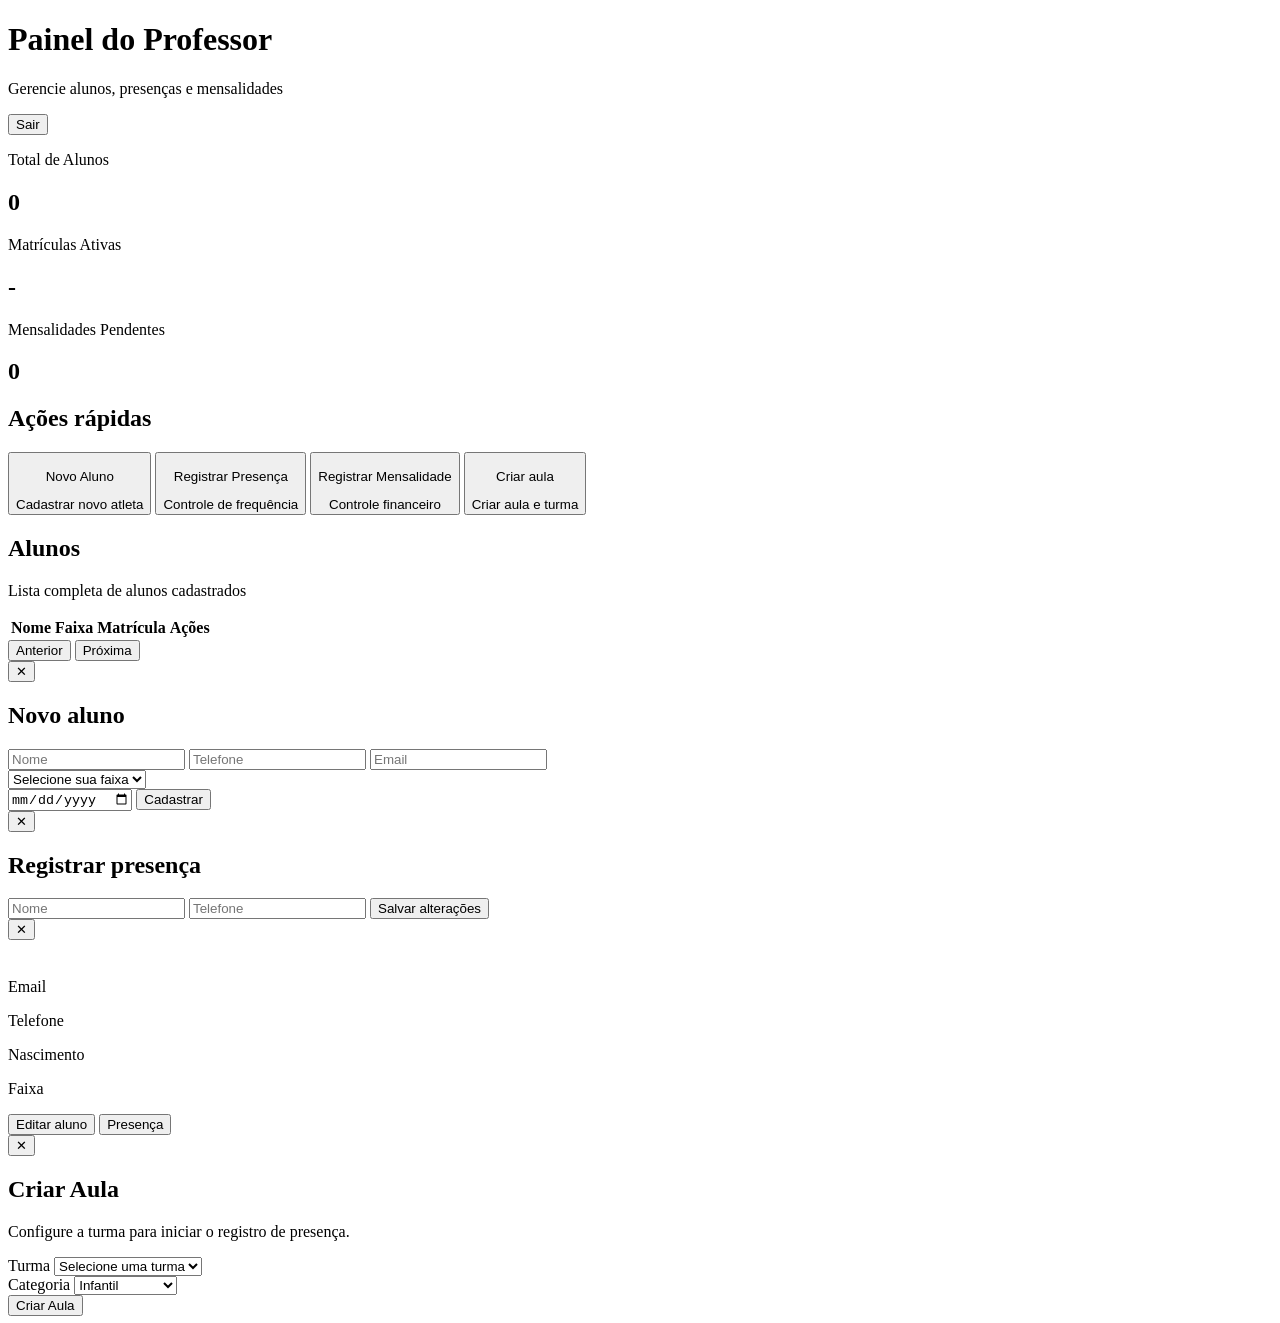
==== dashboard-professor.html @ 78c90f37 "feat: tela de atualização do cadastro do aluno" ====
<!DOCTYPE html>
<html lang="pt-BR">

<head>
  <meta charset="UTF-8" />
  <meta name="viewport" content="width=device-width, initial-scale=1.0" />
  <title>Painel do Professor</title>
  <link rel="icon" type="image/x-icon" href="./assets/images/icons/favicon.ico">

  <script src="https://cdn.tailwindcss.com"></script>
</head>

<body class="bg-slate-950 text-white min-h-screen">

  <!-- Background Effects -->
  <div class="fixed inset-0 -z-10 overflow-hidden">
    <div class="absolute top-0 left-0 w-96 h-96 bg-blue-500/10 blur-3xl rounded-full"></div>
    <div class="absolute bottom-0 right-0 w-96 h-96 bg-purple-500/10 blur-3xl rounded-full"></div>
  </div>

  <!-- Header -->
  <header class="sticky top-0 z-50 backdrop-blur-xl bg-slate-950/80 border-b border-slate-800">

    <div class="max-w-7xl mx-auto px-6 py-5 flex items-center justify-between">

      <div>
        <h1 class="text-3xl font-bold">
          Painel do Professor
        </h1>

        <p class="text-slate-400 text-sm mt-1">
          Gerencie alunos, presenças e mensalidades
        </p>
      </div>

      <button id="btnLogout" class="flex items-center gap-2 bg-red-500/15 border border-red-500/20 text-red-400 px-4 py-2 rounded-xl hover:bg-red-500/25 transition-all duration-300">

        Sair
      </button>

    </div>

  </header>

  <main class="max-w-7xl mx-auto p-6">

    <!-- Estatísticas -->
    <div class="grid grid-cols-1 md:grid-cols-3 gap-6 mb-8">

      <div class="bg-slate-900/70 backdrop-blur-xl border border-slate-800 rounded-3xl p-6 hover:border-blue-500/40 transition-all duration-300">

        <p class="text-slate-400 text-sm uppercase tracking-wider">
          Total de Alunos
        </p>

        <h2 id="totalAlunos" class="text-5xl font-bold mt-3">
          0
        </h2>

      </div>

      <div class="bg-slate-900/70 backdrop-blur-xl border border-slate-800 rounded-3xl p-6 hover:border-green-500/40 transition-all duration-300">

        <p class="text-slate-400 text-sm uppercase tracking-wider">
          Matrículas Ativas
        </p>

        <h2 id="matriculasAtivas" class="text-5xl font-bold text-green-400 mt-3">
          -
        </h2>

      </div>

      <div class="bg-slate-900/70 backdrop-blur-xl border border-slate-800 rounded-3xl p-6 hover:border-yellow-500/40 transition-all duration-300">

        <p class="text-slate-400 text-sm uppercase tracking-wider">
          Mensalidades Pendentes
        </p>

        <h2 id="mensalidadesPendentes" class="text-5xl font-bold text-yellow-400 mt-3">
          0
        </h2>

      </div>

    </div>

    <!-- Ações -->
    <section class="bg-slate-900/70 backdrop-blur-xl border border-slate-800 rounded-3xl p-6 mb-8">

      <h2 class="text-lg font-semibold mb-5">
        Ações rápidas
      </h2>

      <div class="grid grid-cols-1 md:grid-cols-3 gap-4">

        <button id="btnNovoAluno" class="group bg-gradient-to-r from-blue-600 to-blue-700 rounded-2xl p-5 hover:scale-[1.02] transition-all duration-300">

          <div class="text-left">
            <p class="font-semibold text-lg">
              Novo Aluno
            </p>

            <span class="text-blue-100 text-sm">
              Cadastrar novo atleta
            </span>
          </div>

        </button>

        <button id="btnPresenca" class="group bg-gradient-to-r from-green-600 to-green-700 rounded-2xl p-5 hover:scale-[1.02] transition-all duration-300">

          <div class="text-left">
            <p class="font-semibold text-lg">
              Registrar Presença
            </p>

            <span class="text-green-100 text-sm">
              Controle de frequência
            </span>
          </div>

        </button>

        <button id="btnMensalidade" class="group bg-gradient-to-r from-yellow-500 to-amber-600 rounded-2xl p-5 hover:scale-[1.02] transition-all duration-300">

          <div class="text-left">
            <p class="font-semibold text-lg">
              Registrar Mensalidade
            </p>

            <span class="text-yellow-100 text-sm">
              Controle financeiro
            </span>
          </div>

        </button>
        <!--Criar aula-->
        <button id="btnCriaAula" class="group bg-gradient-to-r from-red-800 to-amber-600 rounded-2xl p-5 hover:scale-[1.02] transition-all duration-300">

          <div class="text-left">
            <p class="font-semibold text-lg">
              Criar aula
            </p>

            <span class="text-yellow-100 text-sm">
              Criar aula e turma
            </span>
          </div>

        </button>

      </div>

    </section>

    <!-- Tabela -->
    <section class="bg-slate-900/70 backdrop-blur-xl border border-slate-800 rounded-3xl overflow-hidden">

      <div class="p-6 border-b border-slate-800">

        <h2 class="text-xl font-bold">
          Alunos
        </h2>

        <p class="text-slate-400 text-sm mt-1">
          Lista completa de alunos cadastrados
        </p>

      </div>

      <div class="overflow-x-auto">

        <table class="w-full">

          <thead class="bg-slate-800/50">

            <tr class="text-slate-400 text-sm">

              <th class="text-left px-6 py-4">
                Nome
              </th>

              <th class="text-left px-6 py-4">
                Faixa
              </th>

              <th class="text-left px-6 py-4">
                Matrícula
              </th>

              <th class="text-left px-6 py-4">
                Ações
              </th>

            </tr>

          </thead>

          <tbody id="listaAlunos" class="divide-y divide-slate-800">

            <!-- Renderizado via JS -->

          </tbody>

        </table>

      </div>
      <!--Botao paginação-->
      <div class="flex items-center gap-2 mt-4">
        <button id="btnAnterior">
          Anterior
        </button>
        <span id="infoPagina"></span>
        <button id="btnProxima">
          Próxima
        </button>
      </div>
    </section>
    <!-- Modal Novo aluno -->
    <div id="modalAluno" class="hidden fixed inset-0 bg-black/60 flex items-center justify-center z-50">

      <div class="bg-slate-800 w-full max-w-md rounded-2xl p-6 relative">

        <!-- fechar -->
        <button id="fecharModal" class="absolute top-3 right-3 text-slate-400 hover:text-white text-xl">
          ✕
        </button>

        <h2 class="text-xl font-bold mb-4">
          Novo aluno
        </h2>

        <form id="formNovoAluno" class="space-y-3">

          <input id="nome" type="text" name="nome" class="w-full p-3 rounded bg-slate-900 text-white" placeholder="Nome" />

          <input id="celular" type="tel" name="celular" class="w-full p-3 rounded bg-slate-900 text-white" placeholder="Telefone" />

          <input id="email" type="email" name="email" class="w-full p-3 rounded bg-slate-900 text-white" placeholder="Email" />
          <div>
            <select name="faixa" id="faixa" class="w-full p-3 rounded bg-slate-900 text-white">
              <option value="">Selecione sua faixa</option>
              <option value="branca">Branca</option>
              <option value="azul">Azul</option>
              <option value="roxa">Roxa</option>
              <option value="marrom">Marrom</option>
              <option value="preta">Preta</option>
            </select>
          </div>
          <input type="date" id="dataNasc" name="dataNasc" class="w-full p-3 rounded bg-slate-900 text-white" placeholder="Data de nascimento" />

          <button type="submit" class="w-full bg-blue-600 hover:bg-blue-700 p-3 rounded font-semibold">
            Cadastrar
          </button>

        </form>

      </div>
    </div>
    <!-- Modal Registrar presença -->
    <div id="modalRegistrarPresenca" class="hidden fixed inset-0 bg-black/60 flex items-center justify-center z-50">

      <div class="bg-slate-800 w-full max-w-md rounded-2xl p-6 relative">

        <!-- fechar -->
        <button id="fecharModalPresenca" class="absolute top-3 right-3 text-slate-400 hover:text-white text-xl">
          ✕
        </button>

        <h2 class="text-xl font-bold mb-4">
          Registrar presença
        </h2>

        <form id="formPerfil" class="space-y-3">

          <input id="nome" type="text" class="w-full p-3 rounded bg-slate-900 text-white" placeholder="Nome" />

          <input id="telefone" type="text" class="w-full p-3 rounded bg-slate-900 text-white" placeholder="Telefone" />

          <button type="submit" id="btn-presenca" class="w-full bg-blue-600 hover:bg-blue-700 p-3 rounded font-semibold">
            Salvar alterações
          </button>

        </form>

      </div>
    </div>
    <!-- Modal ficha aluno -->
    <div id="modalFichaAluno" class="hidden fixed inset-0 bg-black/60 backdrop-blur-sm items-center justify-center z-50">


      <div class="bg-slate-900 border border-slate-800 
  w-full max-w-md rounded-3xl p-6 shadow-2xl relative">


        <!-- fechar -->
        <button id="fecharModalFichaAluno" class="absolute top-4 right-4
    text-slate-400 hover:text-white
    text-xl transition">

          ✕

        </button>


        <!-- Cabeçalho -->
        <div class="text-center">


          <img id="fichaFoto" class="w-28 h-28 rounded-full mx-auto
      object-cover border-4 border-blue-500/30
      shadow-lg" src="">


          <h2 id="fichaNome" class="text-2xl font-bold mt-4">
          </h2>


          <span id="fichaStatus" class="inline-block mt-2
      px-3 py-1 rounded-full
      text-sm bg-green-500/20
      text-green-400">

          </span>


        </div>


        <!-- Dados -->
        <div class="mt-6 space-y-3">


          <div class="bg-slate-800/50 p-3 rounded-xl">

            <p class="text-slate-400 text-sm">
              Email
            </p>

            <p id="fichaEmail" class="font-medium">
            </p>

          </div>



          <div class="bg-slate-800/50 p-3 rounded-xl">

            <p class="text-slate-400 text-sm">
              Telefone
            </p>

            <p id="fichaTelefone" class="font-medium">
            </p>

          </div>



          <div class="grid grid-cols-2 gap-3">


            <div class="bg-slate-800/50 p-3 rounded-xl">

              <p class="text-slate-400 text-sm">
                Nascimento
              </p>

              <p id="fichaNascimento" class="font-medium">
              </p>

            </div>



            <div class="bg-slate-800/50 p-3 rounded-xl">

              <p class="text-slate-400 text-sm">
                Faixa
              </p>

              <p id="fichaFaixa" class="font-medium capitalize">
              </p>

            </div>


          </div>


        </div>



        <!-- Ações -->
        <div class="mt-6 grid grid-cols-2 gap-3">


          <button id="btnEditarFichaAluno" class="
      bg-blue-600
      hover:bg-blue-700
      p-3
      rounded-xl
      font-semibold
      transition">Editar aluno
          </button>
          <button id="btnRegistrarPresencaAluno" class="
      bg-green-600
      hover:bg-green-700
      p-3
      rounded-xl
      font-semibold
      transition">Presença
          </button>
        </div>
      </div>
    </div>

    <!-- Modal Cria aula -->
    <div id="modalCriaAula" class="hidden fixed inset-0 bg-black/60 flex items-center justify-center z-50">

      <div class="bg-slate-800 w-full max-w-md rounded-2xl p-6 relative">

        <!-- fechar -->
        <button id="fecharModalCriaAula" class="absolute top-3 right-3 text-slate-400 hover:text-white text-xl">
          ✕
        </button>

        <h2 class="text-2xl font-bold mb-1">
          Criar Aula
        </h2>
        <p class="text-slate-400 text-sm mb-6">
          Configure a turma para iniciar o registro de presença.
        </p>

        <form id="criar-aula" class="space-y-5">

          <div>
            <label for="turmaId" class="block text-sm font-medium text-slate-300 mb-2">Turma</label>
            <select id="turmaId" class="w-full p-3 rounded-xl
             bg-slate-900
             border border-slate-700
             text-white
             focus:outline-none
             focus:ring-2
             focus:ring-blue-500
             focus:border-blue-500
             transition" required>
              <option value="">Selecione uma turma</option>
            </select>
          </div>

          <div>
            <label for="tipoAula" class="block text-sm font-medium text-slate-300 mb-2">Categoria</label>
            <select id="tipoAula" class="w-full p-3 rounded-xl
             bg-slate-900
             border border-slate-700
             text-white
             focus:outline-none
             focus:ring-2
             focus:ring-blue-500
             focus:border-blue-500
             transition">
              <option value="infantil">Infantil</option>
              <option value="adolescentes">Adolescentes</option>
              <option value="femenino">Femenino</option>
              <option value="adulto">Adulto</option>
              <option value="experimental">Experimental</option>
            </select>
          </div>

          <button type="submit" id="btnSalvarCriaAula" class="w-full
           bg-gradient-to-r
           from-blue-600
           to-blue-700
           hover:from-blue-500
           hover:to-blue-600
           p-3
           rounded-xl
           font-semibold
           shadow-lg
           transition-all
           duration-300
           hover:scale-[1.02]">

            Criar Aula

          </button>


        </form>

      </div>

  </main>
  <script src="https://cdn.jsdelivr.net/npm/@supabase/supabase-js"></script>
  <script type="module" src="./assets/js/pages/dashboardProfessor.js"></script>

</body>

</html>
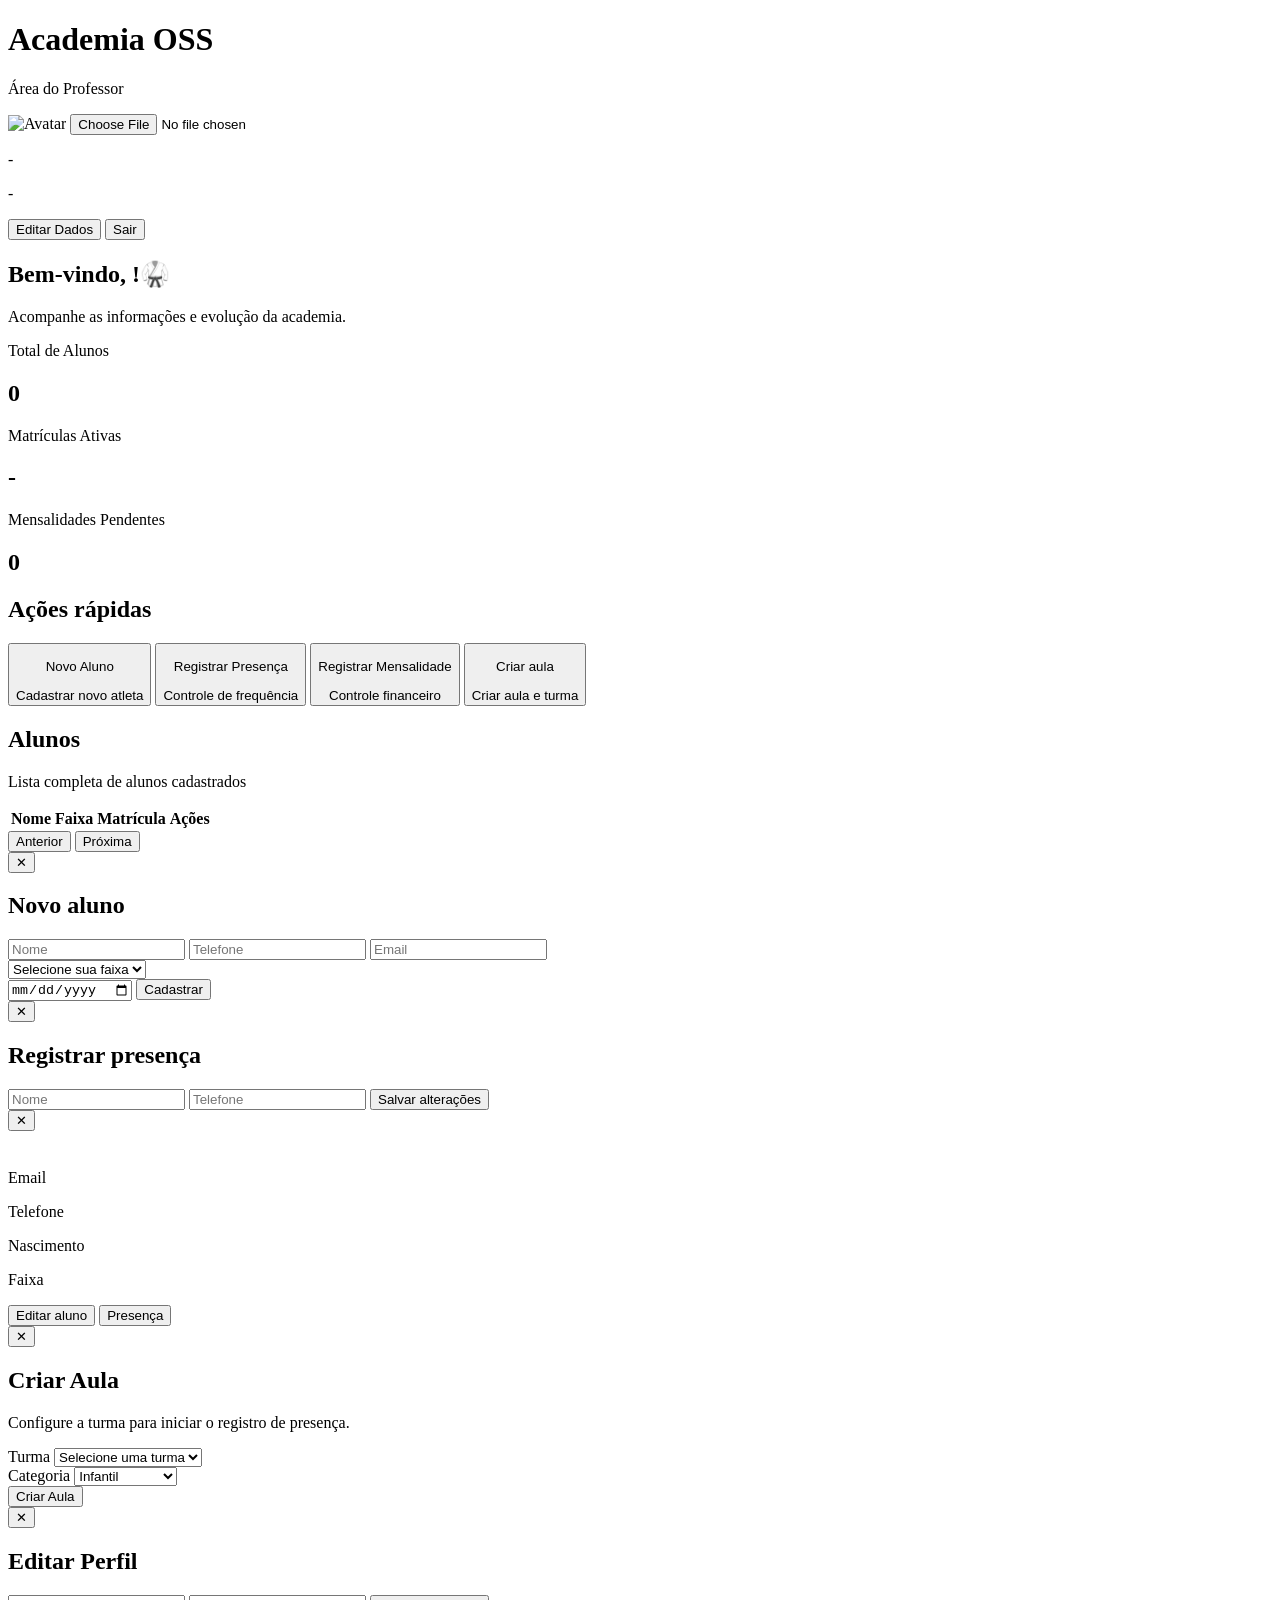
==== commit dee431b7: "feat: permite dados e perfil do professor" ====
--- a/dashboard-professor.html
+++ b/dashboard-professor.html
@@ -21,29 +21,73 @@
   <!-- Header -->
   <header class="sticky top-0 z-50 backdrop-blur-xl bg-slate-950/80 border-b border-slate-800">
 
-    <div class="max-w-7xl mx-auto px-6 py-5 flex items-center justify-between">
-
+    <div class="max-w-7xl mx-auto px-4 md:px-6 h-20 flex items-center justify-between">
+
+      <!-- Logo -->
       <div>
-        <h1 class="text-3xl font-bold">
-          Painel do Professor
+        <h1 class="text-2xl font-bold text-white">
+          Academia OSS
         </h1>
 
-        <p class="text-slate-400 text-sm mt-1">
-          Gerencie alunos, presenças e mensalidades
+        <p class="text-sm text-slate-400">
+          Área do Professor
         </p>
       </div>
 
-      <button id="btnLogout" class="flex items-center gap-2 bg-red-500/15 border border-red-500/20 text-red-400 px-4 py-2 rounded-xl hover:bg-red-500/25 transition-all duration-300">
-
-        Sair
-      </button>
+      <!-- Usuário -->
+      <div class="flex items-center gap-3">
+
+        <!-- Avatar -->
+        <img id="avatarUsuario" src="https://ui-avatars.com/api/?name=Aluno" alt="Avatar" class="w-11 h-11 rounded-full object-cover border-2 border-blue-500 cursor-pointer">
+        <input type="file" id="avatarInput" accept="image/*" class="hidden">
+
+        <!-- Informações -->
+        <div class="hidden sm:block">
+
+          <p id="nomeUsuario" class="text-white font-medium">
+            -
+          </p>
+
+          <p id="emailUsuario" class="text-xs text-slate-400">
+            -
+          </p>
+
+        </div>
+
+        <!-- Botões -->
+        <div class="flex gap-2">
+
+          <button id="btnEditar" class="bg-blue-600 hover:bg-blue-700 px-4 py-2 rounded-lg text-sm font-medium transition">
+
+            Editar Dados
+
+          </button>
+
+          <button id="btnLogout" class="bg-slate-700 hover:bg-red-600 px-4 py-2 rounded-lg text-sm font-medium transition">
+
+            Sair
+
+          </button>
+
+        </div>
+
+      </div>
 
     </div>
 
   </header>
 
   <main class="max-w-7xl mx-auto p-6">
-
+    <!-- Saudação -->
+    <div class="mb-8">
+      <h2 class="text-3xl font-bold">
+        Bem-vindo, <span id="nomeSaudacao"></span>!🥋
+      </h2>
+
+      <p class="text-slate-400 mt-2">
+        Acompanhe as informações e evolução da academia.
+      </p>
+    </div>
     <!-- Estatísticas -->
     <div class="grid grid-cols-1 md:grid-cols-3 gap-6 mb-8">
 
@@ -494,9 +538,40 @@
       </div>
 
   </main>
+  <!-- Modal Editar Perfil -->
+  <div id="modalPerfil" class="hidden fixed inset-0 bg-black/60 flex items-center justify-center z-50">
+
+    <div class="bg-slate-800 w-full max-w-md rounded-2xl p-6 relative">
+
+      <!-- fechar -->
+      <button id="fecharModal" class="absolute top-3 right-3 text-slate-400 hover:text-white text-xl">
+        ✕
+      </button>
+
+      <h2 class="text-xl font-bold mb-4">
+        Editar Perfil
+      </h2>
+
+      <form id="formPerfil" class="space-y-3">
+
+        <input id="nome" type="text" class="w-full p-3 rounded bg-slate-900 text-white" placeholder="Nome" />
+
+        <input id="telefone" type="text" class="w-full p-3 rounded bg-slate-900 text-white" placeholder="Telefone" />
+
+        <button type="submit" class="w-full bg-blue-600 hover:bg-blue-700 p-3 rounded font-semibold">
+          Salvar alterações
+        </button>
+
+      </form>
+
+    </div>
+  </div>
+
+  <div id="toast-container" class="fixed top-5 right-5 z-50 space-y-3"></div>
   <script src="https://cdn.jsdelivr.net/npm/@supabase/supabase-js"></script>
   <script type="module" src="./assets/js/pages/dashboardProfessor.js"></script>
 
+
 </body>
 
 </html>
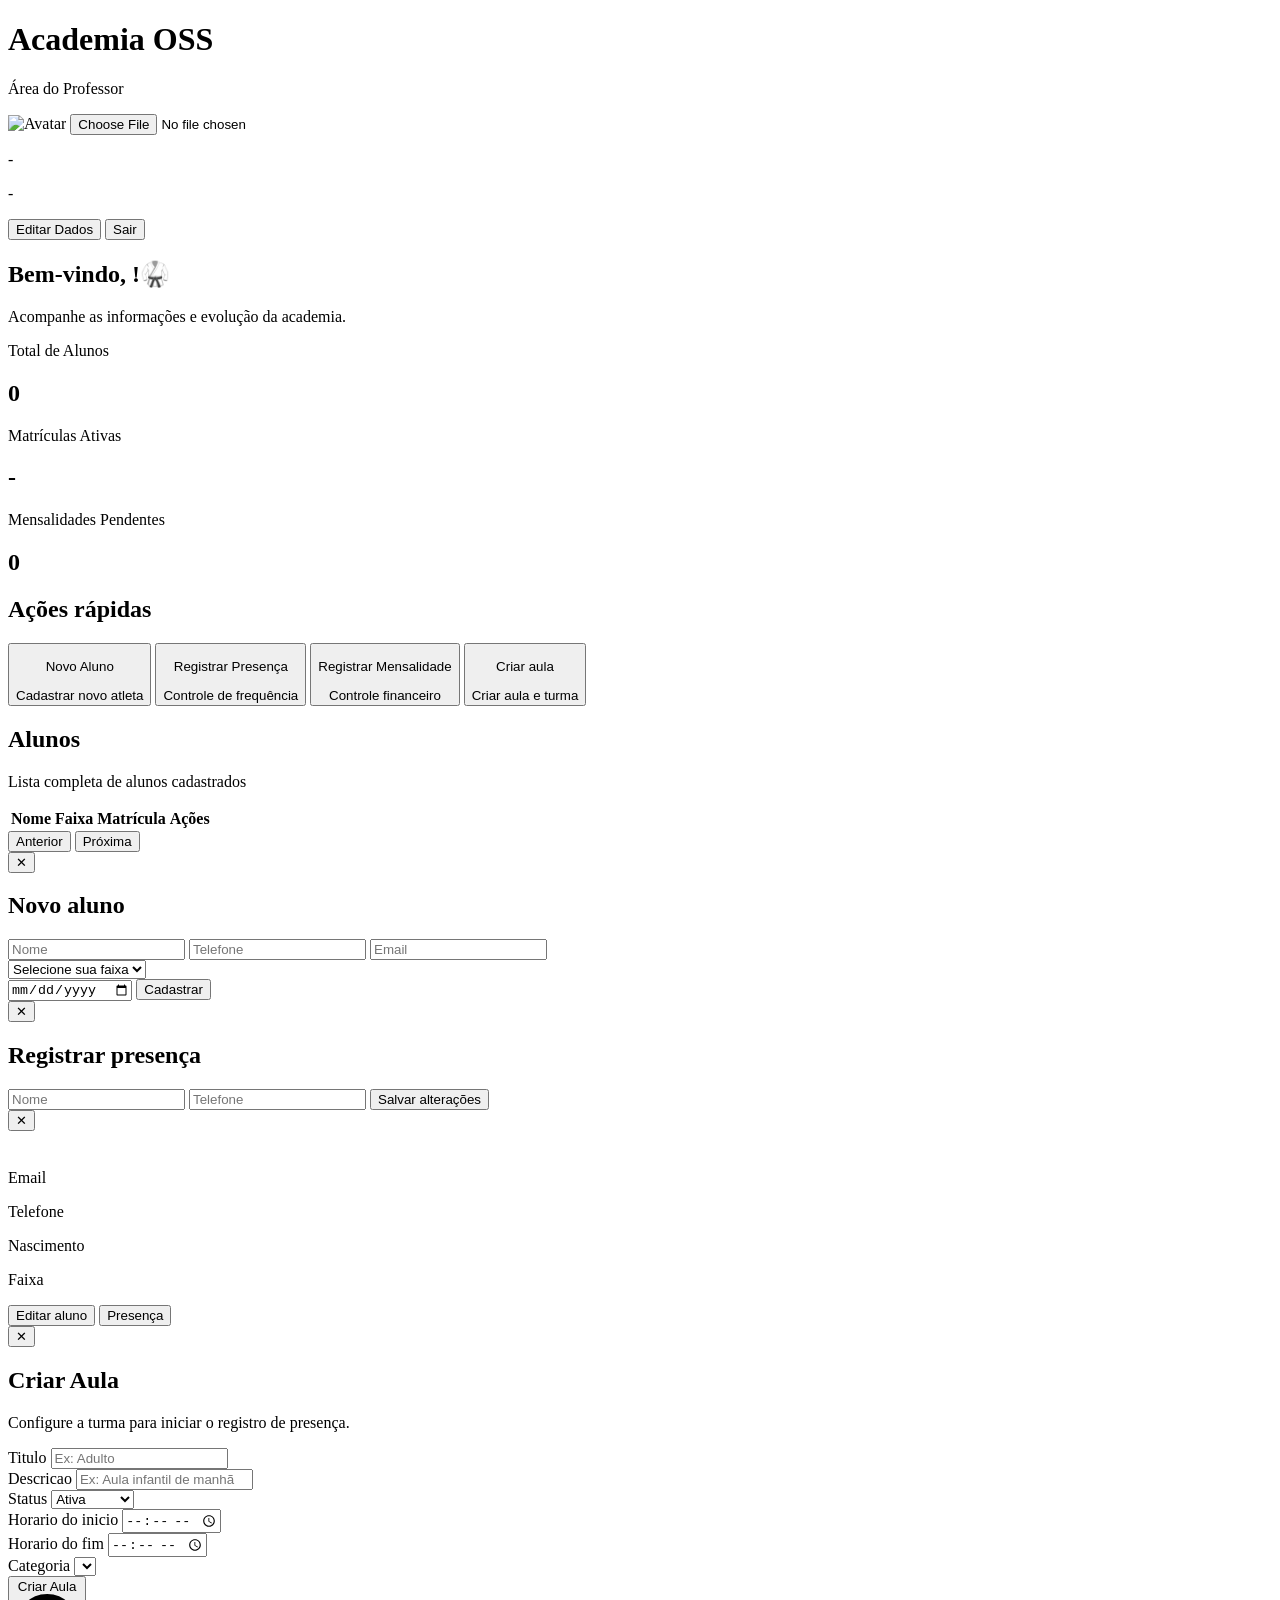
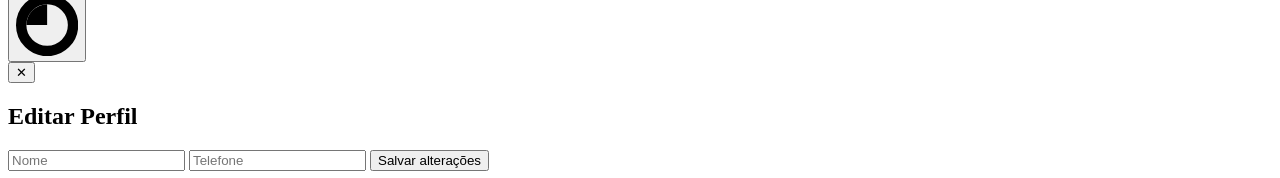
==== commit 82f9015e: "feat: funçao criar aula" ====
--- a/dashboard-professor.html
+++ b/dashboard-professor.html
@@ -462,7 +462,7 @@
     </div>
 
     <!-- Modal Cria aula -->
-    <div id="modalCriaAula" class="hidden fixed inset-0 bg-black/60 flex items-center justify-center z-50">
+    <div id="modalCriaAula" class="hidden fixed inset-0 bg-black/60 flex items-center justify-center z-50 overflow-y-auto">
 
       <div class="bg-slate-800 w-full max-w-md rounded-2xl p-6 relative">
 
@@ -481,8 +481,18 @@
         <form id="criar-aula" class="space-y-5">
 
           <div>
-            <label for="turmaId" class="block text-sm font-medium text-slate-300 mb-2">Turma</label>
-            <select id="turmaId" class="w-full p-3 rounded-xl
+            <label for="tituloId" class="block text-sm font-medium text-slate-300 mb-2">Titulo</label>
+            <input id="tituloId" type="text" name="tituloId" class="w-full p-3 rounded bg-slate-900 text-white" placeholder="Ex: Adulto" />
+          </div>
+
+          <div>
+            <label for="descricaoId" class="block text-sm font-medium text-slate-300 mb-2">Descricao</label>
+            <input id="descricaoId" type="text" name="descricaoId" class="w-full p-3 rounded bg-slate-900 text-white" placeholder="Ex: Aula infantil de manhã" />
+          </div>
+
+          <div>
+            <label for="statusAula" class="block text-sm font-medium text-slate-300 mb-2">Status</label>
+            <select id="statusAula" class="w-full p-3 rounded-xl
              bg-slate-900
              border border-slate-700
              text-white
@@ -490,9 +500,21 @@
              focus:ring-2
              focus:ring-blue-500
              focus:border-blue-500
-             transition" required>
-              <option value="">Selecione uma turma</option>
+             transition">
+              <option value="ativa" selected>Ativa</option>
+              <option value="inativa">Inativa</option>
+              <option value="agendada">Agendada</option>
+
             </select>
+          </div>
+
+          <div>
+            <label for="horaInicioId" class="block text-sm font-medium text-slate-300 mb-2">Horario do inicio</label>
+            <input id="horaInicioId" type="time" name="horaInicioId" class="w-full p-3 rounded bg-slate-900 text-white" />
+          </div>
+          <div>
+            <label for="horaFimId" class="block text-sm font-medium text-slate-300 mb-2">Horario do fim</label>
+            <input id="horaFimId" type="time" name="horaFimId" class="w-full p-3 rounded bg-slate-900 text-white" />
           </div>
 
           <div>
@@ -506,11 +528,7 @@
              focus:ring-blue-500
              focus:border-blue-500
              transition">
-              <option value="infantil">Infantil</option>
-              <option value="adolescentes">Adolescentes</option>
-              <option value="femenino">Femenino</option>
-              <option value="adulto">Adulto</option>
-              <option value="experimental">Experimental</option>
+
             </select>
           </div>
 
@@ -526,11 +544,16 @@
            shadow-lg
            transition-all
            duration-300
-           hover:scale-[1.02]">
-
-            Criar Aula
-
-          </button>
+           hover:scale-[1.02]"> <span data-text>Criar Aula</span>
+            <svg id="btnSpinner" class="hidden animate-spin w-5 h-5" xmlns="http://www.w3.org/2000/svg" fill="none" viewBox="0 0 24 24" data-spinner>
+
+              <circle class="opacity-25" cx="12" cy="12" r="10" stroke="currentColor" stroke-width="4">
+              </circle>
+
+              <path class="opacity-75" fill="currentColor" d="M4 12a8 8 0 018-8v8z">
+              </path>
+
+            </svg></button>
 
 
         </form>
@@ -544,7 +567,7 @@
     <div class="bg-slate-800 w-full max-w-md rounded-2xl p-6 relative">
 
       <!-- fechar -->
-      <button id="fecharModal" class="absolute top-3 right-3 text-slate-400 hover:text-white text-xl">
+      <button id="fecharModalPerfilProfessor" class="absolute top-3 right-3 text-slate-400 hover:text-white text-xl">
         ✕
       </button>
 
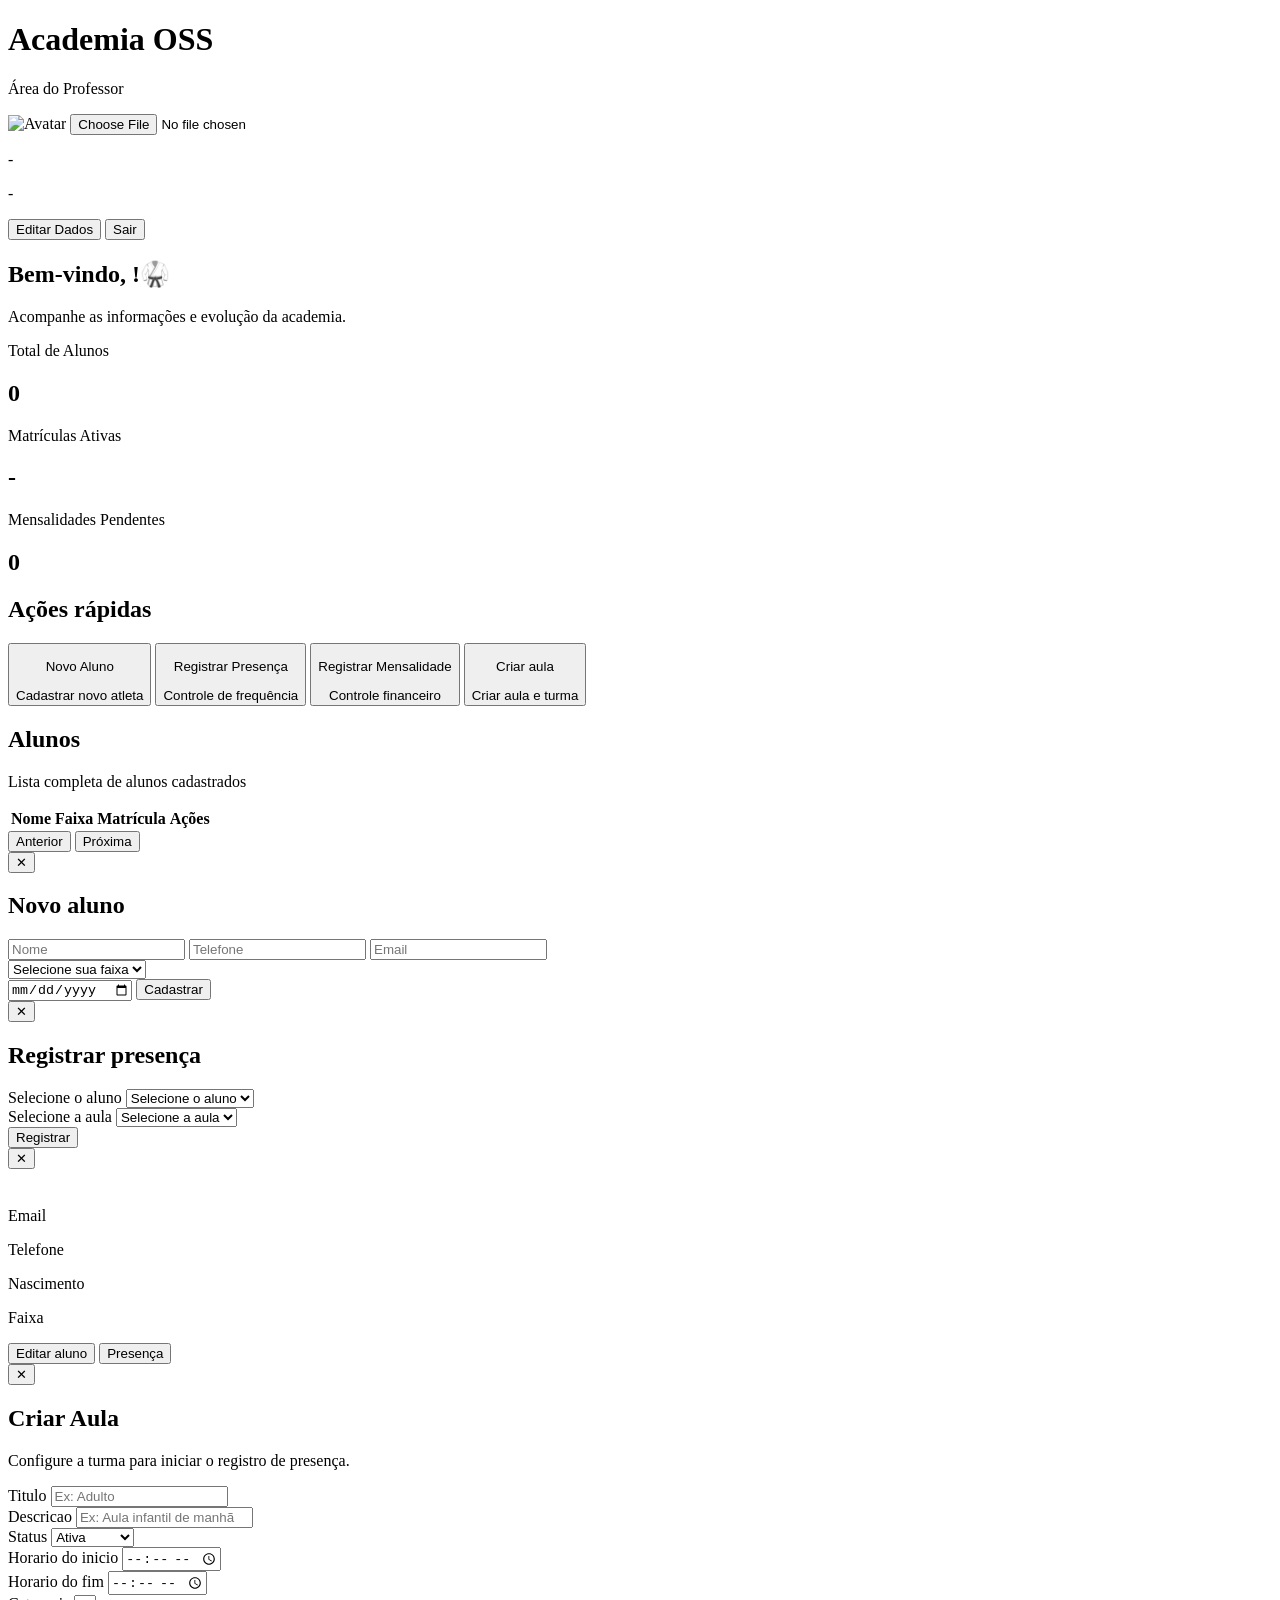
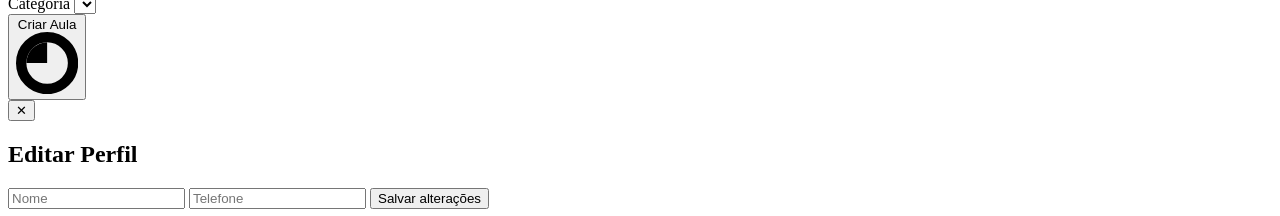
==== commit 2daef563: "feat: registrar presença" ====
--- a/dashboard-professor.html
+++ b/dashboard-professor.html
@@ -10,7 +10,7 @@
   <script src="https://cdn.tailwindcss.com"></script>
 </head>
 
-<body class="bg-slate-950 text-white min-h-screen">
+<body class="hidden bg-slate-950 text-white min-h-screen">
 
   <!-- Background Effects -->
   <div class="fixed inset-0 -z-10 overflow-hidden">
@@ -193,6 +193,8 @@
           </div>
 
         </button>
+
+
 
       </div>
 
@@ -318,12 +320,29 @@
 
         <form id="formPerfil" class="space-y-3">
 
-          <input id="nome" type="text" class="w-full p-3 rounded bg-slate-900 text-white" placeholder="Nome" />
-
-          <input id="telefone" type="text" class="w-full p-3 rounded bg-slate-900 text-white" placeholder="Telefone" />
-
-          <button type="submit" id="btn-presenca" class="w-full bg-blue-600 hover:bg-blue-700 p-3 rounded font-semibold">
-            Salvar alterações
+          <div>
+            <label class="block text-slate-300 mb-2">
+              Selecione o aluno
+            </label>
+
+            <select id="alunosCadastrados" name="alunosCadastrados" required class="w-full px-4 py-3 bg-slate-700 border border-slate-600 rounded-lg text-white outline-none focus:border-blue-500 focus:ring-2 focus:ring-blue-500/20 transition">
+              <option value="">Selecione o aluno</option>
+            </select>
+          </div>
+
+
+          <div>
+            <label class="block text-slate-300 mb-2">
+              Selecione a aula
+            </label>
+
+            <select id="aulasCadastradas" name="aulasCadastradas" required class="w-full px-4 py-3 bg-slate-700 border border-slate-600 rounded-lg text-white outline-none focus:border-blue-500 focus:ring-2 focus:ring-blue-500/20 transition">
+              <option value="">Selecione a aula</option>
+            </select>
+          </div>
+
+          <button type="submit" id="btn-registrarPresenca" class="w-full bg-blue-600 hover:bg-blue-700 p-3 rounded font-semibold">
+            Registrar
           </button>
 
         </form>
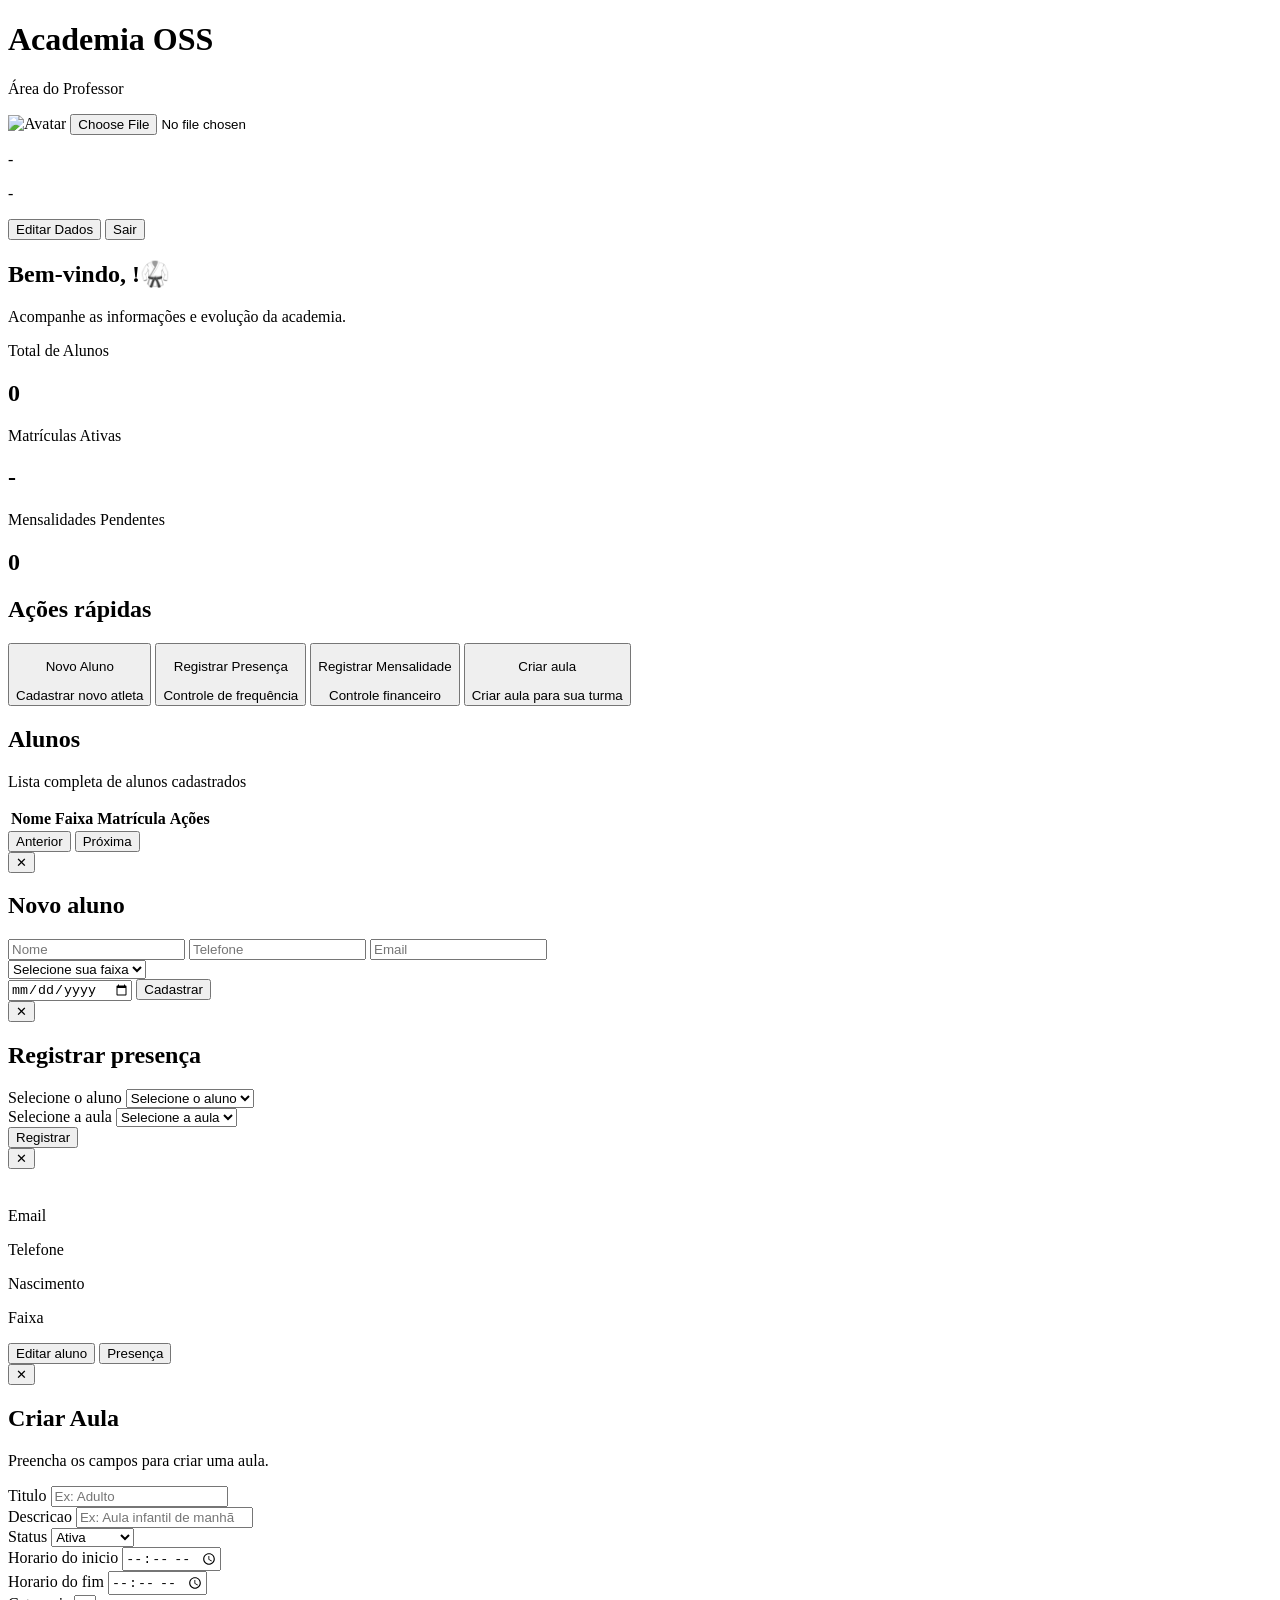
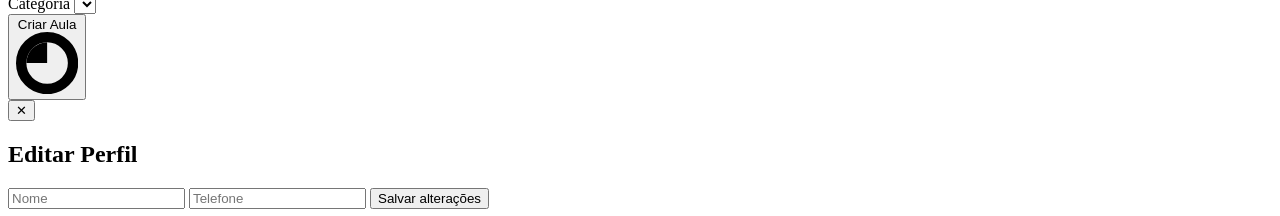
==== commit 0232b4b4: "Dados para login teste" ====
--- a/dashboard-professor.html
+++ b/dashboard-professor.html
@@ -4,6 +4,7 @@
 <head>
   <meta charset="UTF-8" />
   <meta name="viewport" content="width=device-width, initial-scale=1.0" />
+  <meta name="app-version" content="1.0.0">
   <title>Painel do Professor</title>
   <link rel="icon" type="image/x-icon" href="./assets/images/icons/favicon.ico">
 
@@ -188,7 +189,7 @@
             </p>
 
             <span class="text-yellow-100 text-sm">
-              Criar aula e turma
+              Criar aula para sua turma
             </span>
           </div>
 
@@ -296,7 +297,7 @@
           </div>
           <input type="date" id="dataNasc" name="dataNasc" class="w-full p-3 rounded bg-slate-900 text-white" placeholder="Data de nascimento" />
 
-          <button type="submit" class="w-full bg-blue-600 hover:bg-blue-700 p-3 rounded font-semibold">
+          <button type="submit" id="cadastrarAluno" class="w-full bg-blue-600 hover:bg-blue-700 p-3 rounded font-semibold">
             Cadastrar
           </button>
 
@@ -494,7 +495,7 @@
           Criar Aula
         </h2>
         <p class="text-slate-400 text-sm mb-6">
-          Configure a turma para iniciar o registro de presença.
+          Preencha os campos para criar uma aula.
         </p>
 
         <form id="criar-aula" class="space-y-5">
